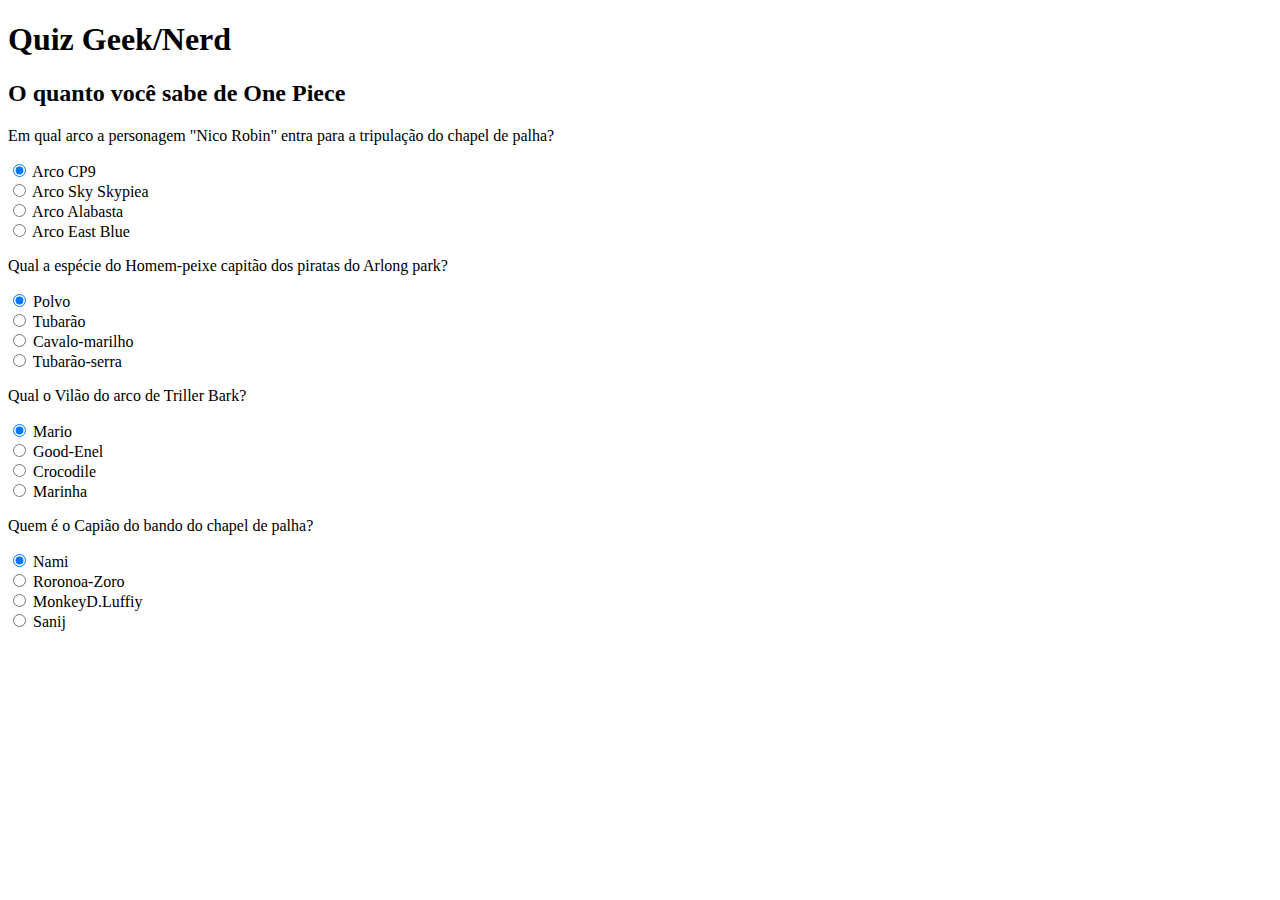
==== one-piece/index.html @ 5a823db1 "Update" ====
<!DOCTYPE html>
<html lang="pt-br">
    <head>
        <meta charset="UTF-8">
        <link rel="stylesheet" href="sytle/style.css">
        <title>Quiz Geek/Nerd</title>
    </head>
    <body>
        <header>
            <h1>Quiz Geek/Nerd</h1>
        </header>

        <main>
            <form action="">
                <!--P1 One piece-->
                <div>
                    <h2>O quanto você sabe de One Piece</h2>
                    <p>Em qual arco a personagem "Nico Robin" entra para a tripulação do chapel de palha?</p>
                    <!--P1-->
                    <div>
                        <label>
                            <input type="radio" name="inputOpition1" value="A" checked>
                            Arco CP9
                        </label>
                    </div>
                    <!--P2-->
                    <div>
                        <div>
                            <label>
                                <input type="radio" name="inputOpition1" value="B">
                                Arco Sky Skypiea
                            </label>
                        </div>
                    </div>
                    <!--P3-->
                    <div>
                        <div>
                            <label>
                                <input type="radio" name="inputOpition1" value="C">
                                Arco Alabasta
                            </label>
                        </div>
                    </div>
                    <!--P4-->
                    <div>
                        <div>
                            <label>
                                <input type="radio" name="inputOpition1" value="D">
                                Arco East Blue
                            </label>
                        </div>
                    </div>

                </div>
                <!--P2 One piece-->
                <div>
                    <p>Qual a espécie do Homem-peixe capitão dos piratas do Arlong park?</p>
                    <!--P1-->
                    <div>
                        <label>
                            <input type="radio" name="inputOpitio2" value="A" checked>
                            Polvo
                        </label>
                    </div>
                    <!--P2-->
                    <div>
                        <div>
                            <label>
                                <input type="radio" name="inputOpitio2" value="B">
                                Tubarão 
                            </label>
                        </div>
                    </div>
                    <!--P3-->
                    <div>
                        <div>
                            <label>
                                <input type="radio" name="inputOpitio2" value="C">
                                Cavalo-marilho
                            </label>
                        </div>
                    </div>
                    <!--P4-->
                    <div>
                        <div>
                            <label>
                                <input type="radio" name="inputOpitio2" value="D">
                                Tubarão-serra
                            </label>
                        </div>
                    </div>
                </div>
                <!--P3 One piece-->
                <div>
                    <p>Qual o Vilão do arco de Triller Bark?</p>
                    <!--P1-->
                    <div>
                        <label>
                            <input type="radio" name="inputOpitio3" value="A" checked>
                            Mario
                        </label>
                    </div>
                    <!--P2-->
                    <div>
                        <div>
                            <label>
                                <input type="radio" name="inputOpitio3" value="B">
                                Good-Enel
                            </label>
                        </div>
                    </div>
                    <!--P3-->
                    <div>
                        <div>
                            <label>
                                <input type="radio" name="inputOpitio3" value="C">
                                Crocodile
                            </label>
                        </div>
                    </div>
                    <!--P4-->
                    <div>
                        <div>
                            <label>
                                <input type="radio" name="inputOpitio3" value="D">
                                Marinha
                            </label>
                        </div>
                    </div>
                </div>
                <!--P4 One piece-->
                <div>
                    <p>Quem é o Capião do bando do chapel de palha?</p>
                    <!--P1-->
                    <div>
                        <label>
                            <input type="radio" name="inputOpitio4" value="A" checked>
                            Nami
                        </label>
                    </div>
                    <!--P2-->
                    <div>
                        <div>
                            <label>
                                <input type="radio" name="inputOpitio4" value="B">
                                Roronoa-Zoro
                            </label>
                        </div>
                    </div>
                    <!--P3-->
                    <div>
                        <div>
                            <label>
                                <input type="radio" name="inputOpitio4" value="C">
                                MonkeyD.Luffiy
                            </label>
                        </div>
                    </div>
                    <!--P4-->
                    <div>
                        <div>
                            <label>
                                <input type="radio" name="inputOpitio4" value="D">
                                Sanij
                            </label>
                        </div>
                    </div>
                </div>
    
            </form>
        </main>
        <script src="script/app.js"></script>
    </body>
</html>
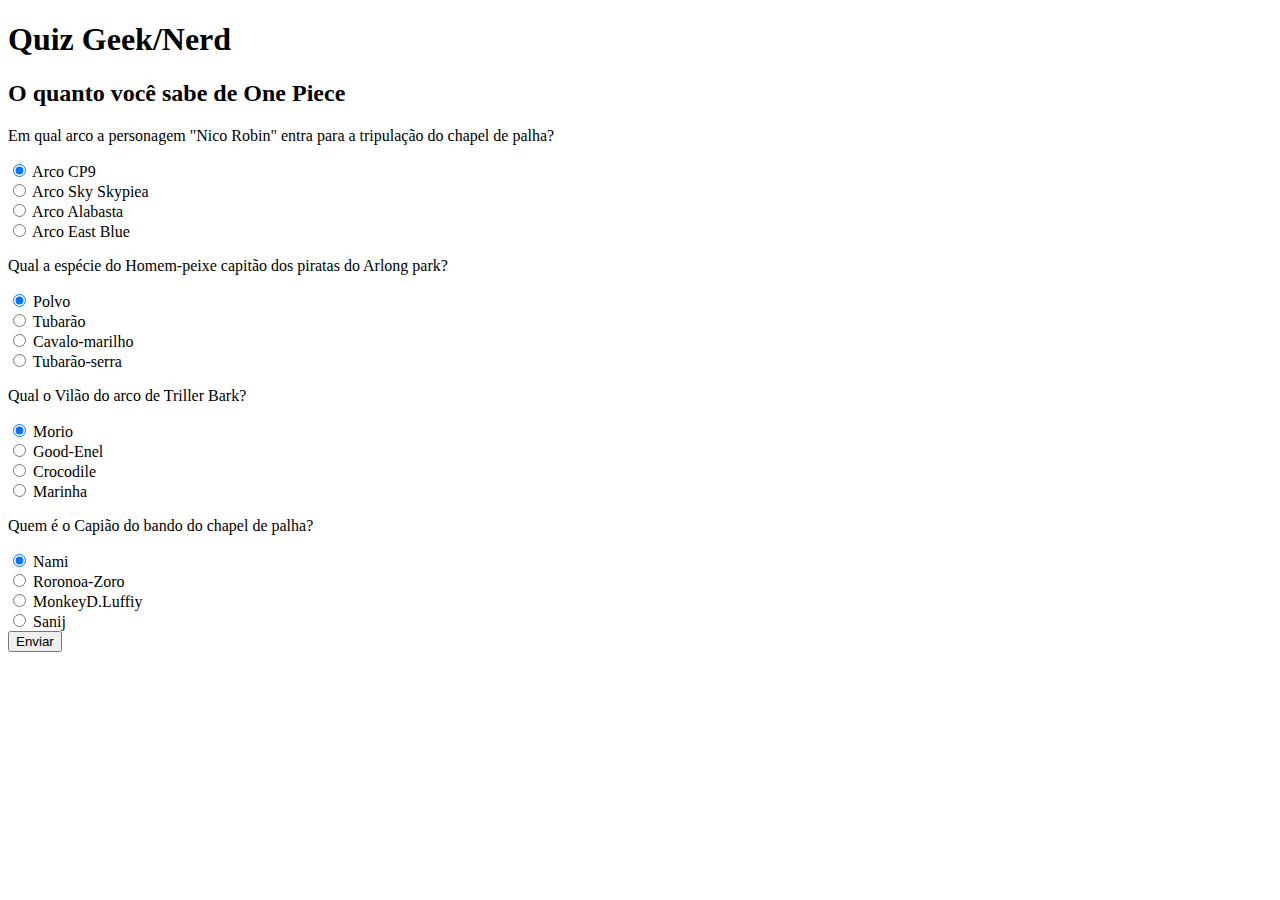
==== commit 0b2cf996: "." ====
--- a/one-piece/index.html
+++ b/one-piece/index.html
@@ -2,6 +2,7 @@
 <html lang="pt-br">
     <head>
         <meta charset="UTF-8">
+        <meta name="viewport" content="width=device-width, initial-scale=1.0">
         <link rel="stylesheet" href="sytle/style.css">
         <title>Quiz Geek/Nerd</title>
     </head>
@@ -11,7 +12,7 @@
         </header>
 
         <main>
-            <form action="">
+            <form class="form">
                 <!--P1 One piece-->
                 <div>
                     <h2>O quanto você sabe de One Piece</h2>
@@ -58,7 +59,7 @@
                     <!--P1-->
                     <div>
                         <label>
-                            <input type="radio" name="inputOpitio2" value="A" checked>
+                            <input type="radio" name="inputOpition2" value="A" checked>
                             Polvo
                         </label>
                     </div>
@@ -66,7 +67,7 @@
                     <div>
                         <div>
                             <label>
-                                <input type="radio" name="inputOpitio2" value="B">
+                                <input type="radio" name="inputOpition2" value="B">
                                 Tubarão 
                             </label>
                         </div>
@@ -75,7 +76,7 @@
                     <div>
                         <div>
                             <label>
-                                <input type="radio" name="inputOpitio2" value="C">
+                                <input type="radio" name="inputOpition2" value="C">
                                 Cavalo-marilho
                             </label>
                         </div>
@@ -84,7 +85,7 @@
                     <div>
                         <div>
                             <label>
-                                <input type="radio" name="inputOpitio2" value="D">
+                                <input type="radio" name="inputOpition2" value="D">
                                 Tubarão-serra
                             </label>
                         </div>
@@ -96,15 +97,15 @@
                     <!--P1-->
                     <div>
                         <label>
-                            <input type="radio" name="inputOpitio3" value="A" checked>
-                            Mario
+                            <input type="radio" name="inputOpition3" value="A" checked>
+                            Morio
                         </label>
                     </div>
                     <!--P2-->
                     <div>
                         <div>
                             <label>
-                                <input type="radio" name="inputOpitio3" value="B">
+                                <input type="radio" name="inputOpition3" value="B">
                                 Good-Enel
                             </label>
                         </div>
@@ -113,7 +114,7 @@
                     <div>
                         <div>
                             <label>
-                                <input type="radio" name="inputOpitio3" value="C">
+                                <input type="radio" name="inputOpition3" value="C">
                                 Crocodile
                             </label>
                         </div>
@@ -122,7 +123,7 @@
                     <div>
                         <div>
                             <label>
-                                <input type="radio" name="inputOpitio3" value="D">
+                                <input type="radio" name="inputOpition3" value="D">
                                 Marinha
                             </label>
                         </div>
@@ -134,7 +135,7 @@
                     <!--P1-->
                     <div>
                         <label>
-                            <input type="radio" name="inputOpitio4" value="A" checked>
+                            <input type="radio" name="inputOpition4" value="A" checked>
                             Nami
                         </label>
                     </div>
@@ -142,7 +143,7 @@
                     <div>
                         <div>
                             <label>
-                                <input type="radio" name="inputOpitio4" value="B">
+                                <input type="radio" name="inputOpition4" value="B">
                                 Roronoa-Zoro
                             </label>
                         </div>
@@ -151,7 +152,7 @@
                     <div>
                         <div>
                             <label>
-                                <input type="radio" name="inputOpitio4" value="C">
+                                <input type="radio" name="inputOpition4" value="C">
                                 MonkeyD.Luffiy
                             </label>
                         </div>
@@ -160,13 +161,20 @@
                     <div>
                         <div>
                             <label>
-                                <input type="radio" name="inputOpitio4" value="D">
+                                <input type="radio" name="inputOpition4" value="D">
                                 Sanij
                             </label>
                         </div>
                     </div>
                 </div>
-    
+                
+                <div>
+                    <button class="button">Enviar</button>
+                </div>
+                
+                <div class="result">
+                    <span class="result"></span>
+                </div>
             </form>
         </main>
         <script src="script/app.js"></script>
--- a/one-piece/sytle/style.css
+++ b/one-piece/sytle/style.css
@@ -0,0 +1,6 @@
+.result {
+    font-size: 25px;
+    font-weight: bold;
+    margin: auto;
+    text-align: center;
+}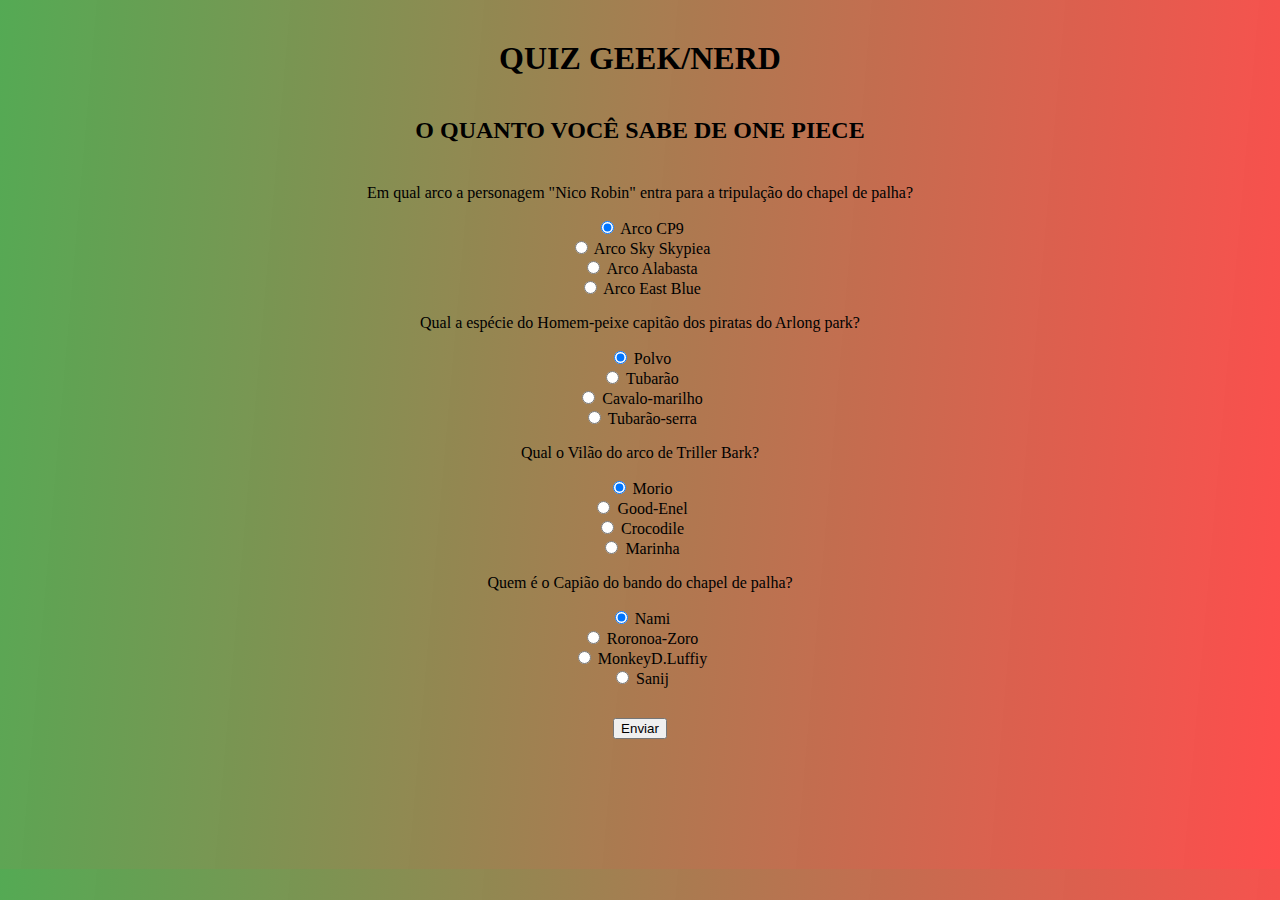
==== commit d6fc7e32: "Update" ====
--- a/one-piece/index.html
+++ b/one-piece/index.html
@@ -3,11 +3,12 @@
     <head>
         <meta charset="UTF-8">
         <meta name="viewport" content="width=device-width, initial-scale=1.0">
+        <link href="https://cdn.jsdelivr.net/npm/bootstrap@5.3.1/dist/css/bootstrap.min.css" rel="stylesheet" integrity="sha384-4bw+/aepP/YC94hEpVNVgiZdgIC5+VKNBQNGCHeKRQN+PtmoHDEXuppvnDJzQIu9" crossorigin="anonymous">
         <link rel="stylesheet" href="sytle/style.css">
-        <title>Quiz Geek/Nerd</title>
+        <title>Quiz de One Piece</title>
     </head>
     <body>
-        <header>
+        <header class="titulo">
             <h1>Quiz Geek/Nerd</h1>
         </header>
 
@@ -15,7 +16,7 @@
             <form class="form">
                 <!--P1 One piece-->
                 <div>
-                    <h2>O quanto você sabe de One Piece</h2>
+                    <h2 class="titulo">O quanto você sabe de One Piece</h2>
                     <p>Em qual arco a personagem "Nico Robin" entra para a tripulação do chapel de palha?</p>
                     <!--P1-->
                     <div>
@@ -167,11 +168,11 @@
                         </div>
                     </div>
                 </div>
-                
-                <div>
-                    <button class="button">Enviar</button>
+    
+                <div class="d-grid gap-2 col-3 mx-auto">
+                    <button class="btn btn-primary">Enviar</button>
                 </div>
-                
+
                 <div class="result">
                     <span class="result"></span>
                 </div>
@@ -179,4 +180,17 @@
         </main>
         <script src="script/app.js"></script>
     </body>
-</html>+</html>
+
+<!--
+                <div>
+                    <button class="button">Enviar</button>
+                </div>
+
+
+
+                      <div class="d-grid gap-2 col-6 mx-auto">
+                    <button class="button btn btn-primary" type="button">Button</button>
+                  </div>
+                
+-->--- a/one-piece/sytle/style.css
+++ b/one-piece/sytle/style.css
@@ -1,6 +1,24 @@
+body {
+    background-image: linear-gradient(455deg, rgba(0, 128, 0, 0.671), rgba(255, 0, 0, 0.699));
+}
+
 .result {
     font-size: 25px;
     font-weight: bold;
-    margin: auto;
+    margin: 0px 0px 100px;
     text-align: center;
-}+}
+
+.titulo {
+    text-align: center;
+    margin: 40px;
+    text-transform: uppercase;
+}
+
+.form {
+    text-align: center;
+}
+
+button {
+    margin: 30px;
+}
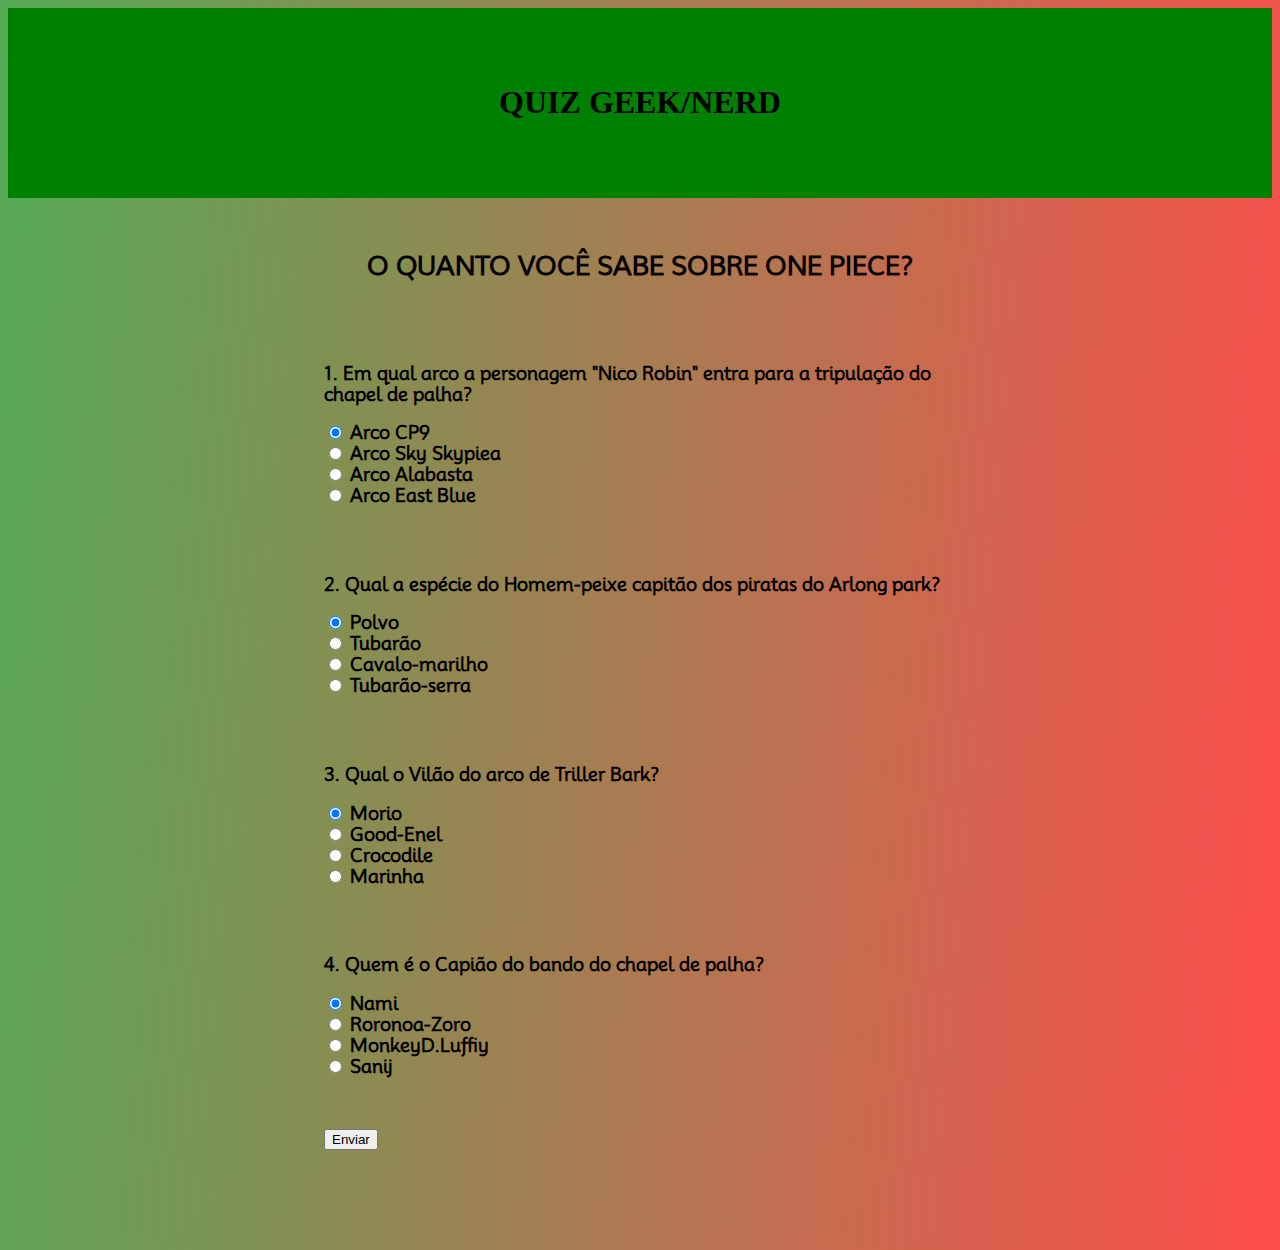
==== commit d3253ea1: "Update" ====
--- a/one-piece/index.html
+++ b/one-piece/index.html
@@ -8,16 +8,16 @@
         <title>Quiz de One Piece</title>
     </head>
     <body>
-        <header class="titulo">
-            <h1>Quiz Geek/Nerd</h1>
+        <header>
+            <h1 class="titulo">Quiz Geek/Nerd</h1>
         </header>
 
         <main>
             <form class="form">
                 <!--P1 One piece-->
-                <div>
-                    <h2 class="titulo">O quanto você sabe de One Piece</h2>
-                    <p>Em qual arco a personagem "Nico Robin" entra para a tripulação do chapel de palha?</p>
+                <h2 class="titulo-2">O quanto você sabe sobre One Piece?</h2>
+                <div class="div"> 
+                    <p>1. Em qual arco a personagem "Nico Robin" entra para a tripulação do chapel de palha?</p>
                     <!--P1-->
                     <div>
                         <label>
@@ -55,8 +55,8 @@
 
                 </div>
                 <!--P2 One piece-->
-                <div>
-                    <p>Qual a espécie do Homem-peixe capitão dos piratas do Arlong park?</p>
+                <div class="div">
+                    <p>2. Qual a espécie do Homem-peixe capitão dos piratas do Arlong park?</p>
                     <!--P1-->
                     <div>
                         <label>
@@ -93,8 +93,8 @@
                     </div>
                 </div>
                 <!--P3 One piece-->
-                <div>
-                    <p>Qual o Vilão do arco de Triller Bark?</p>
+                <div class="div">
+                    <p>3. Qual o Vilão do arco de Triller Bark?</p>
                     <!--P1-->
                     <div>
                         <label>
@@ -131,8 +131,8 @@
                     </div>
                 </div>
                 <!--P4 One piece-->
-                <div>
-                    <p>Quem é o Capião do bando do chapel de palha?</p>
+                <div  class="div">
+                    <p>4. Quem é o Capião do bando do chapel de palha?</p>
                     <!--P1-->
                     <div>
                         <label>
@@ -183,7 +183,11 @@
 </html>
 
 <!--
+    
+
+
                 <div>
+
                     <button class="button">Enviar</button>
                 </div>
 
--- a/one-piece/sytle/style.css
+++ b/one-piece/sytle/style.css
@@ -1,24 +1,43 @@
+@import url('https://fonts.googleapis.com/css2?family=Montserrat:wght@200&family=Mooli&family=Roboto&display=swap');
+
+header {
+    background-color: green;
+    height: 100%;
+    padding: 25px;   
+}
+
 body {
     background-image: linear-gradient(455deg, rgba(0, 128, 0, 0.671), rgba(255, 0, 0, 0.699));
+}
+
+.titulo {
+    text-align: center;
+    text-transform: uppercase;
+    padding: 30px 0px 30px;
+}   
+.titulo-2 {
+    text-align: center;
+    text-transform: uppercase;
+    padding: 30px 0px 60px;
+}
+
+.form {
+    width: 50%;
+    max-width: 930px;
+    min-width: 320px;
+    margin: auto;
+    font-size: 1.1em;  
+    font-family: 'Mooli', sans-serif;
+    font-weight: bold;
+}
+
+.div {
+    padding-bottom: 50px;
 }
 
 .result {
     font-size: 25px;
     font-weight: bold;
-    margin: 0px 0px 100px;
+    margin: 25px 0px 100px;
     text-align: center;
-}
-
-.titulo {
-    text-align: center;
-    margin: 40px;
-    text-transform: uppercase;
-}
-
-.form {
-    text-align: center;
-}
-
-button {
-    margin: 30px;
-}
+}